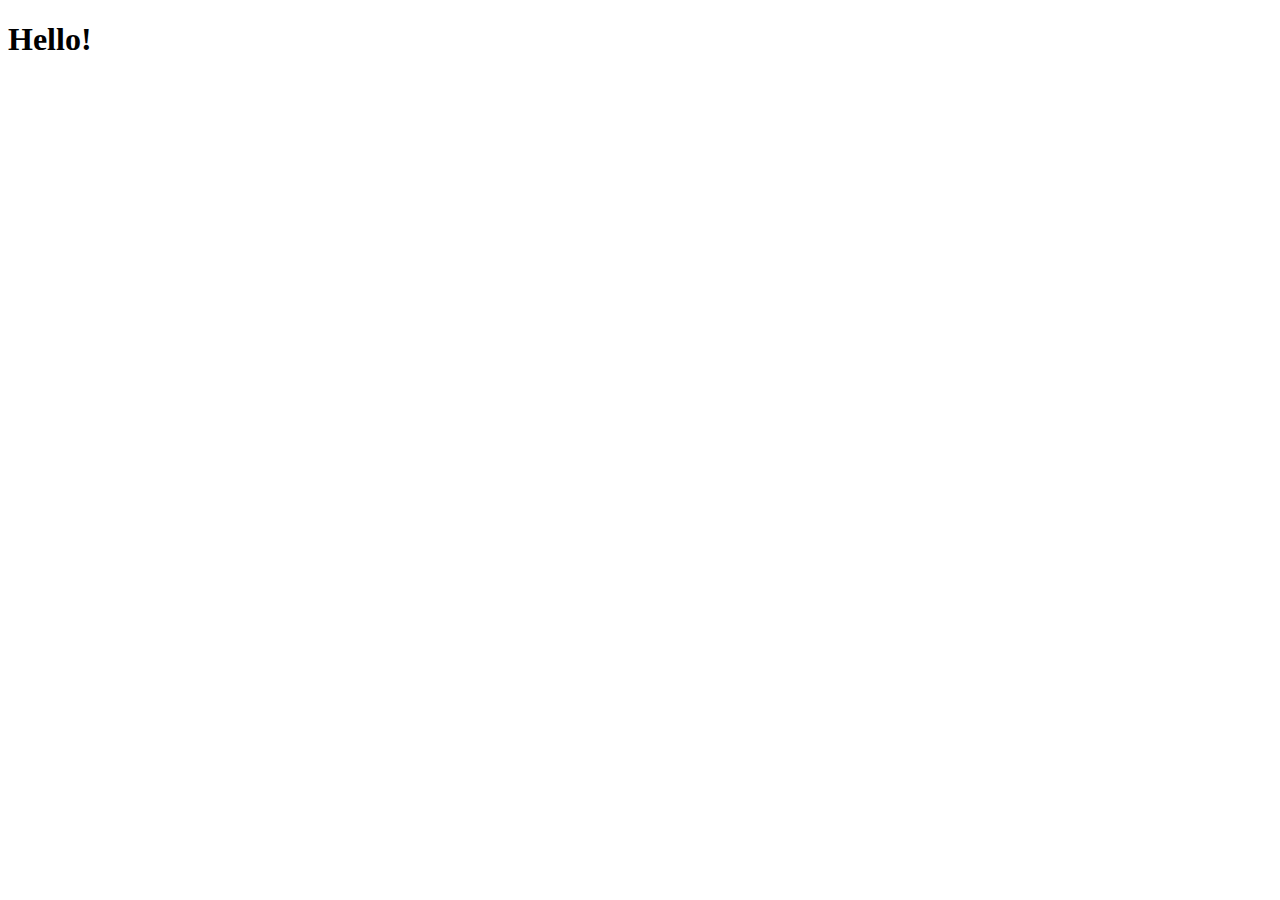
==== index.html @ dc564888 "1st edit" ====
<!DOCTYPE html>
<html lang="en">
<head>
    <meta charset="UTF-8">
    <meta name="viewport" content="width=device-width, initial-scale=1.0">
    <title>Document</title>
</head>
<body>
    <h1>Hello!</h1>
    
</body>
</html>
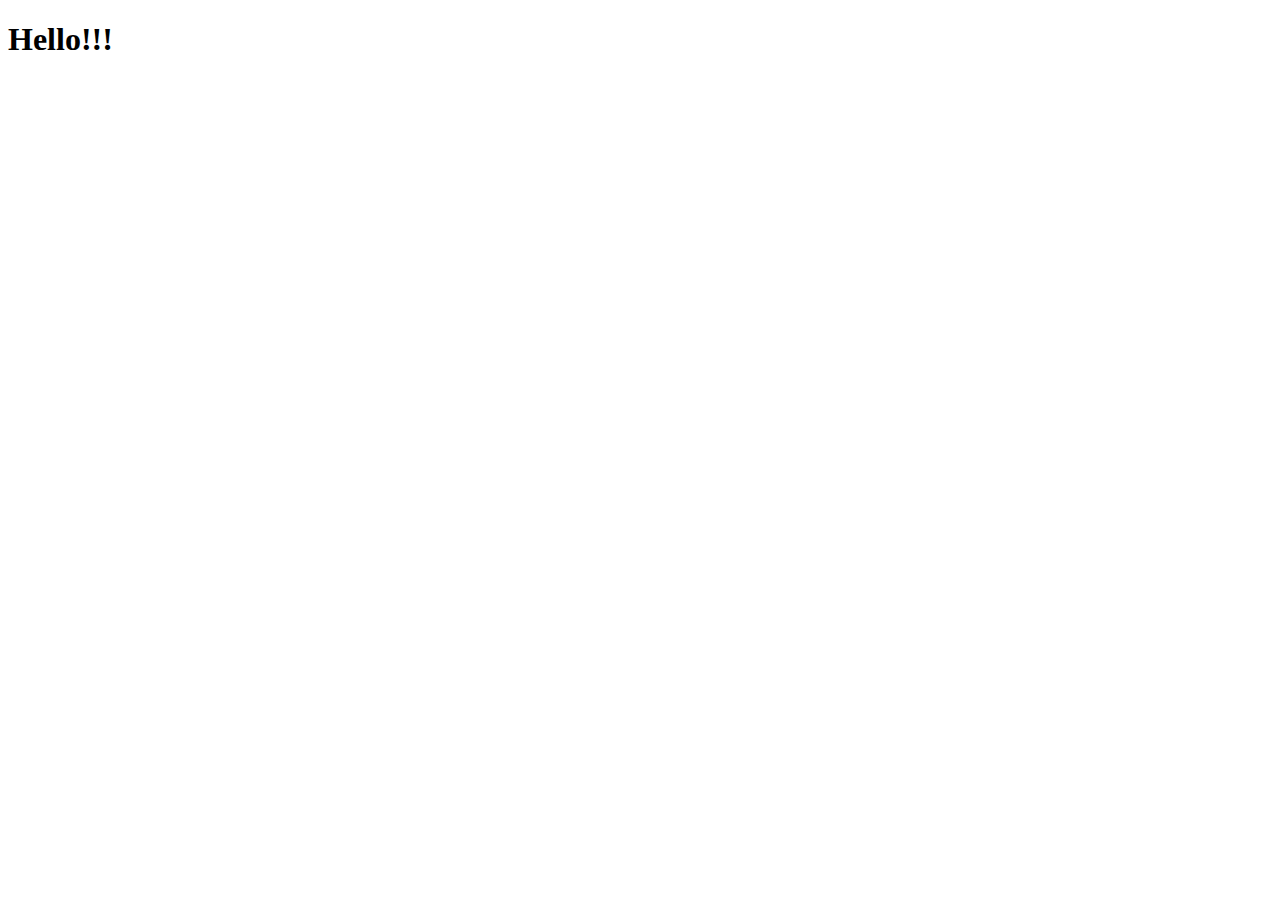
==== commit ae0f8bd4: "test_commit_1" ====
--- a/index.html
+++ b/index.html
@@ -6,7 +6,7 @@
     <title>Document</title>
 </head>
 <body>
-    <h1>Hello!</h1>
+    <h1>Hello!!!</h1>
     
 </body>
 </html>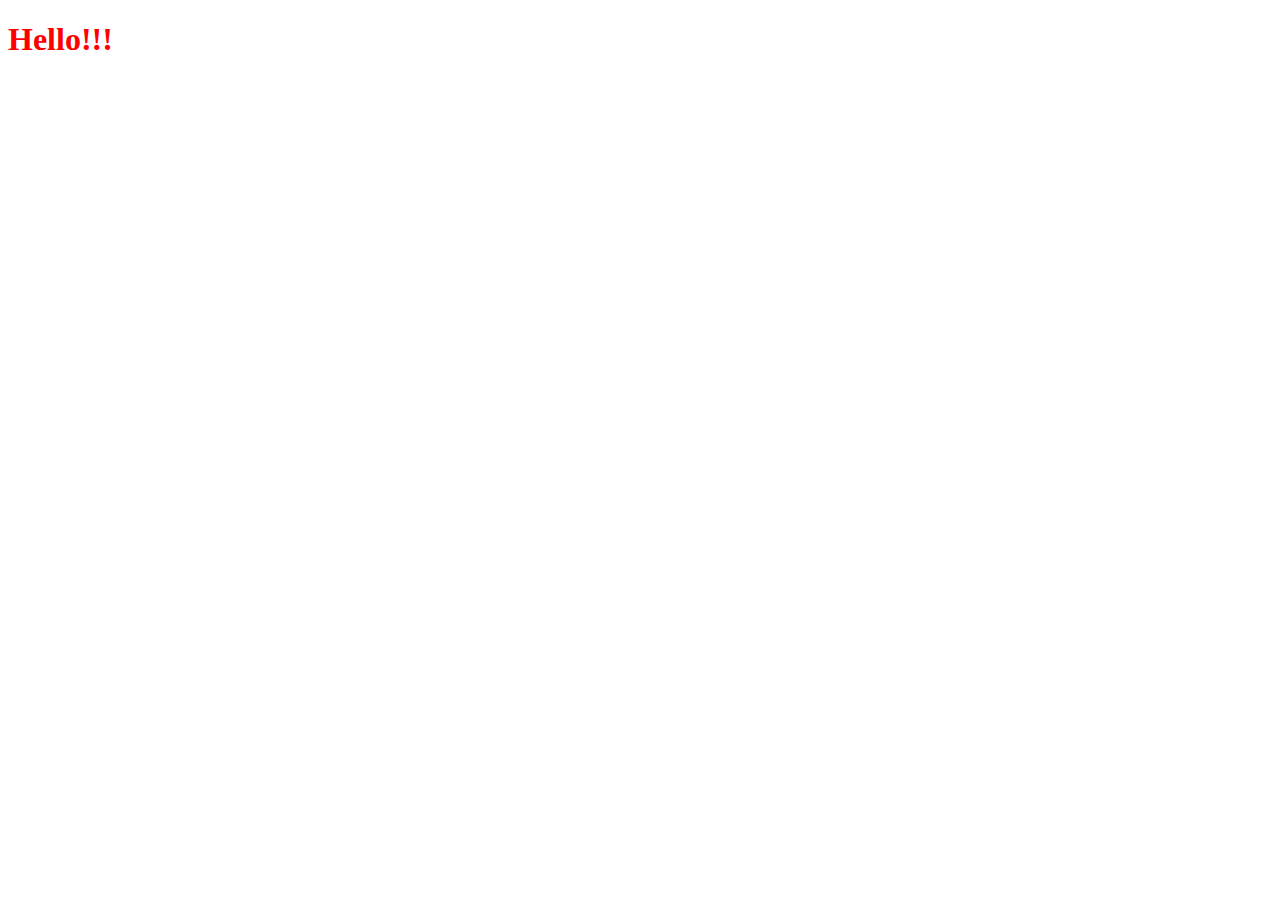
==== commit 81a569c6: "test_commit_2" ====
--- a/index.html
+++ b/index.html
@@ -2,6 +2,7 @@
 <html lang="en">
 <head>
     <meta charset="UTF-8">
+    <link rel="stylesheet" href="./css/style.css" type="text/css">
     <meta name="viewport" content="width=device-width, initial-scale=1.0">
     <title>Document</title>
 </head>
--- a/css/style.css
+++ b/css/style.css
@@ -0,0 +1,3 @@
+h1 {
+    color: red;
+}